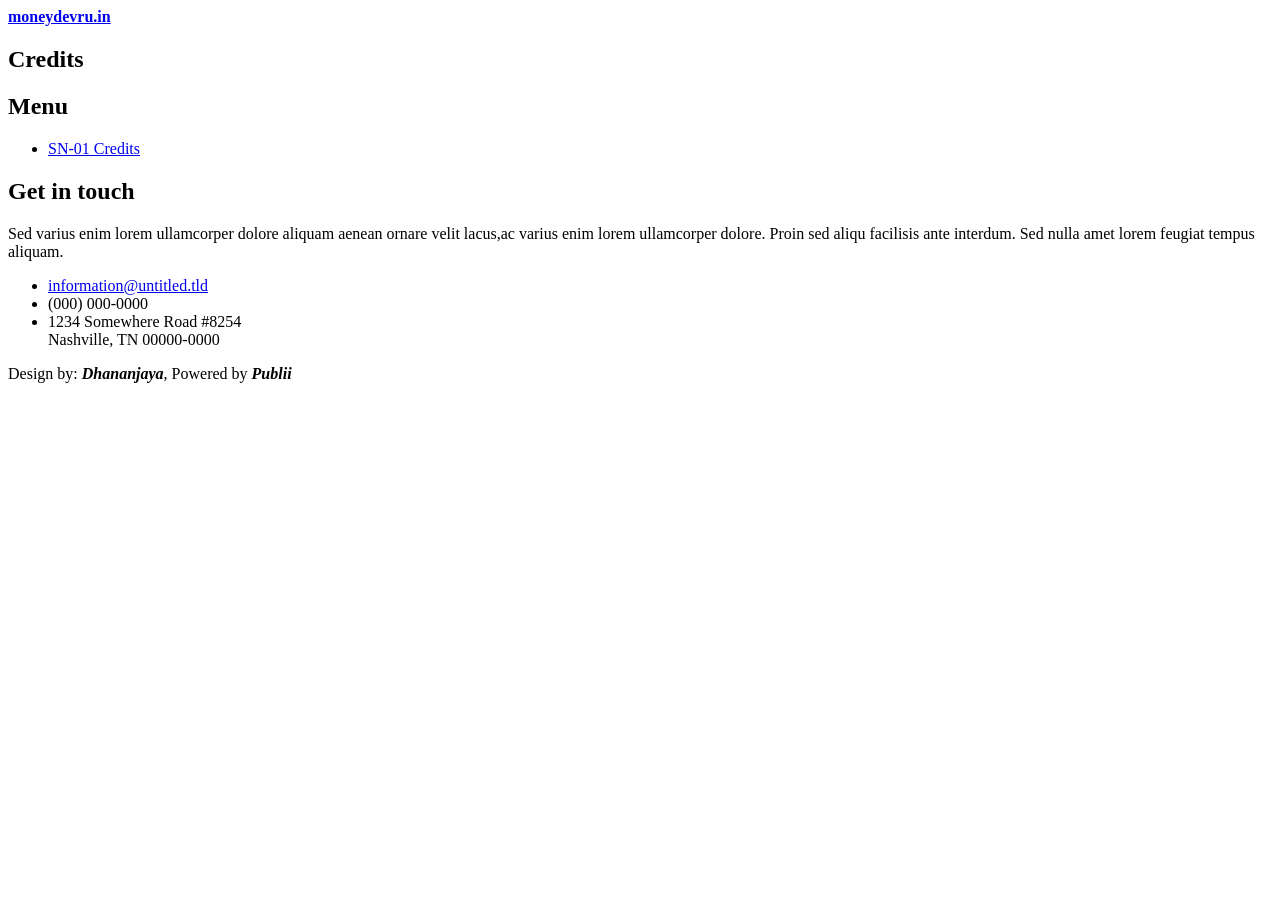
==== credits/index.html @ 94cdc6d7 "Publii: update content" ====
<!DOCTYPE html><html lang="en-gb"><head><meta charset="utf-8"><meta http-equiv="X-UA-Compatible" content="IE=edge"><meta name="viewport" content="width=device-width,initial-scale=1,user-scalable=no"><title>Credits - moneydevru.in</title><meta name="generator" content="Publii Open-Source CMS for Static Site"><link rel="canonical" href="https://moneydevru.in/credits/"><link rel="alternate" type="application/atom+xml" href="https://moneydevru.in/feed.xml" title="moneydevru.in - RSS"><link rel="alternate" type="application/json" href="https://moneydevru.in/feed.json" title="moneydevru.in - JSON"><meta property="og:title" content="Credits"><meta property="og:site_name" content="moneydevru.in"><meta property="og:description" content=""><meta property="og:url" content="https://moneydevru.in/credits/"><meta property="og:type" content="article"><link rel="stylesheet" href="https://moneydevru.in/assets/css/fontawesome-all.min.css?v&#x3D;85514f933f9e0b82460af63f1a403fa5"><link rel="stylesheet" href="https://moneydevru.in/assets/css/style.css?v&#x3D;0f0c1cea1f9e9253befc2fb3371e8c51"><script type="application/ld+json">{"@context":"http://schema.org","@type":"Article","mainEntityOfPage":{"@type":"WebPage","@id":"https://moneydevru.in/credits/"},"headline":"Credits","datePublished":"2026-11-08T16:45+05:30","dateModified":"2026-11-08T16:45+05:30","description":"","author":{"@type":"Person","name":"Dhananjaya","url":"https://moneydevru.in/authors/dhananjaya/"},"publisher":{"@type":"Organization","name":"Dhananjaya"}}</script><noscript><style>img[loading] {
                    opacity: 1;
                }</style></noscript></head><body class="is-preload page-template"><div id="wrapper"><div id="main"><div class="inner"><header id="header"><a class="logo" href="https://moneydevru.in/"><strong>moneydevru.in</strong></a></header><article class="post"><header class="main post__header"><h1>Credits</h1></header><div class="post__inner post__entry"></div></article></div></div><div id="sidebar"><div class="inner"><nav id="menu"><header class="major"><h2>Menu</h2></header><ul><li class="active"><a href="https://moneydevru.in/credits/" target="_self">SN-01 Credits</a></li></ul></nav><section><header class="major"><h2>Get in touch</h2></header><p>Sed varius enim lorem ullamcorper dolore aliquam aenean ornare velit lacus,ac varius enim lorem ullamcorper dolore. Proin sed aliqu facilisis ante interdum. Sed nulla amet lorem feugiat tempus aliquam.</p><ul class="contact"><li class="icon solid fa-envelope"><a href="#">information@untitled.tld</a></li><li class="icon solid fa-phone">(000) 000-0000</li><li class="icon solid fa-home">1234 Somewhere Road #8254<br>Nashville, TN 00000-0000</li></ul></section><footer id="footer"><p class="copyright">Design by: <strong><em>Dhananjaya</em></strong>, Powered by <strong><em>Publii</em></strong></p></footer></div></div></div><script src="https://moneydevru.in/assets/js/jquery.min.js?v&#x3D;7c14a783dfeb3d238ccd3edd840d82ee"></script><script src="https://moneydevru.in/assets/js/browser.min.js?v&#x3D;c07298dd19048a8a69ad97e754dfe8d0"></script><script src="https://moneydevru.in/assets/js/breakpoints.min.js?v&#x3D;81a479eb099e3b187613943b085923b8"></script><script src="https://moneydevru.in/assets/js/util.min.js?v&#x3D;cbdaf7c20ac2883c77ae23acfbabd47e"></script><script src="https://moneydevru.in/assets/js/main.min.js?v&#x3D;08add7f6d435054ad38ec38d7cf8be40"></script><script>var images=document.querySelectorAll("img[loading]");for(var i=0;i<images.length;i++){if(images[i].complete){images[i].classList.add("is-loaded")}else{images[i].addEventListener("load",function(){this.classList.add("is-loaded")},false)}};</script></body></html>
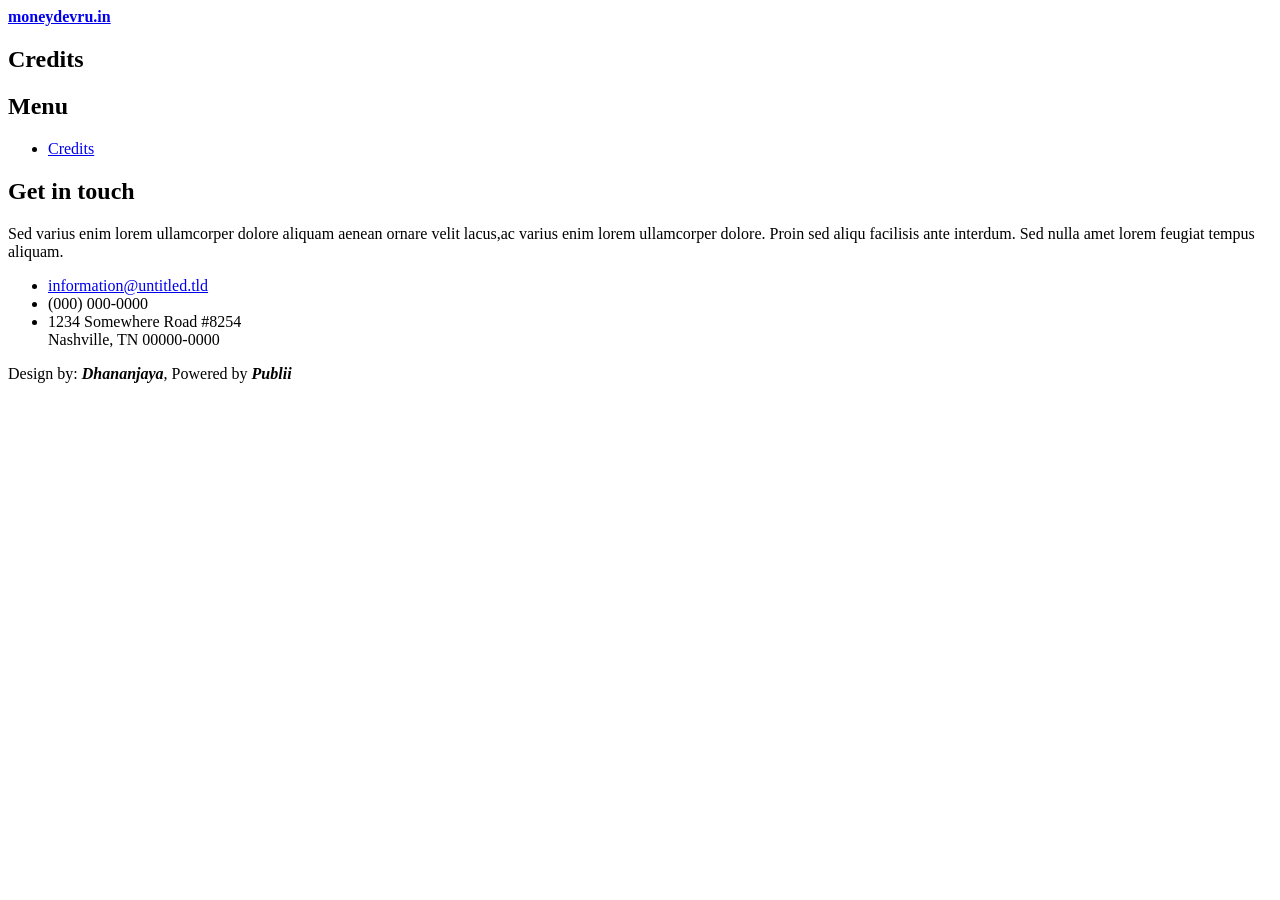
==== commit c7db137b: "Publii: update content" ====
--- a/credits/index.html
+++ b/credits/index.html
@@ -1,3 +1,3 @@
 <!DOCTYPE html><html lang="en-gb"><head><meta charset="utf-8"><meta http-equiv="X-UA-Compatible" content="IE=edge"><meta name="viewport" content="width=device-width,initial-scale=1,user-scalable=no"><title>Credits - moneydevru.in</title><meta name="generator" content="Publii Open-Source CMS for Static Site"><link rel="canonical" href="https://moneydevru.in/credits/"><link rel="alternate" type="application/atom+xml" href="https://moneydevru.in/feed.xml" title="moneydevru.in - RSS"><link rel="alternate" type="application/json" href="https://moneydevru.in/feed.json" title="moneydevru.in - JSON"><meta property="og:title" content="Credits"><meta property="og:site_name" content="moneydevru.in"><meta property="og:description" content=""><meta property="og:url" content="https://moneydevru.in/credits/"><meta property="og:type" content="article"><link rel="stylesheet" href="https://moneydevru.in/assets/css/fontawesome-all.min.css?v&#x3D;85514f933f9e0b82460af63f1a403fa5"><link rel="stylesheet" href="https://moneydevru.in/assets/css/style.css?v&#x3D;0f0c1cea1f9e9253befc2fb3371e8c51"><script type="application/ld+json">{"@context":"http://schema.org","@type":"Article","mainEntityOfPage":{"@type":"WebPage","@id":"https://moneydevru.in/credits/"},"headline":"Credits","datePublished":"2026-11-08T16:45+05:30","dateModified":"2026-11-08T16:45+05:30","description":"","author":{"@type":"Person","name":"Dhananjaya","url":"https://moneydevru.in/authors/dhananjaya/"},"publisher":{"@type":"Organization","name":"Dhananjaya"}}</script><noscript><style>img[loading] {
                     opacity: 1;
-                }</style></noscript></head><body class="is-preload page-template"><div id="wrapper"><div id="main"><div class="inner"><header id="header"><a class="logo" href="https://moneydevru.in/"><strong>moneydevru.in</strong></a></header><article class="post"><header class="main post__header"><h1>Credits</h1></header><div class="post__inner post__entry"></div></article></div></div><div id="sidebar"><div class="inner"><nav id="menu"><header class="major"><h2>Menu</h2></header><ul><li class="active"><a href="https://moneydevru.in/credits/" target="_self">SN-01 Credits</a></li></ul></nav><section><header class="major"><h2>Get in touch</h2></header><p>Sed varius enim lorem ullamcorper dolore aliquam aenean ornare velit lacus,ac varius enim lorem ullamcorper dolore. Proin sed aliqu facilisis ante interdum. Sed nulla amet lorem feugiat tempus aliquam.</p><ul class="contact"><li class="icon solid fa-envelope"><a href="#">information@untitled.tld</a></li><li class="icon solid fa-phone">(000) 000-0000</li><li class="icon solid fa-home">1234 Somewhere Road #8254<br>Nashville, TN 00000-0000</li></ul></section><footer id="footer"><p class="copyright">Design by: <strong><em>Dhananjaya</em></strong>, Powered by <strong><em>Publii</em></strong></p></footer></div></div></div><script src="https://moneydevru.in/assets/js/jquery.min.js?v&#x3D;7c14a783dfeb3d238ccd3edd840d82ee"></script><script src="https://moneydevru.in/assets/js/browser.min.js?v&#x3D;c07298dd19048a8a69ad97e754dfe8d0"></script><script src="https://moneydevru.in/assets/js/breakpoints.min.js?v&#x3D;81a479eb099e3b187613943b085923b8"></script><script src="https://moneydevru.in/assets/js/util.min.js?v&#x3D;cbdaf7c20ac2883c77ae23acfbabd47e"></script><script src="https://moneydevru.in/assets/js/main.min.js?v&#x3D;08add7f6d435054ad38ec38d7cf8be40"></script><script>var images=document.querySelectorAll("img[loading]");for(var i=0;i<images.length;i++){if(images[i].complete){images[i].classList.add("is-loaded")}else{images[i].addEventListener("load",function(){this.classList.add("is-loaded")},false)}};</script></body></html>+                }</style></noscript></head><body class="is-preload page-template"><div id="wrapper"><div id="main"><div class="inner"><header id="header"><a class="logo" href="https://moneydevru.in/"><strong>moneydevru.in</strong></a></header><article class="post"><header class="main post__header"><h1>Credits</h1></header><div class="post__inner post__entry"></div></article></div></div><div id="sidebar"><div class="inner"><nav id="menu"><header class="major"><h2>Menu</h2></header><ul><li class="active"><a href="https://moneydevru.in/credits/" target="_self">Credits</a></li></ul></nav><section><header class="major"><h2>Get in touch</h2></header><p>Sed varius enim lorem ullamcorper dolore aliquam aenean ornare velit lacus,ac varius enim lorem ullamcorper dolore. Proin sed aliqu facilisis ante interdum. Sed nulla amet lorem feugiat tempus aliquam.</p><ul class="contact"><li class="icon solid fa-envelope"><a href="#">information@untitled.tld</a></li><li class="icon solid fa-phone">(000) 000-0000</li><li class="icon solid fa-home">1234 Somewhere Road #8254<br>Nashville, TN 00000-0000</li></ul></section><footer id="footer"><p class="copyright">Design by: <strong><em>Dhananjaya</em></strong>, Powered by <strong><em>Publii</em></strong></p></footer></div></div></div><script src="https://moneydevru.in/assets/js/jquery.min.js?v&#x3D;7c14a783dfeb3d238ccd3edd840d82ee"></script><script src="https://moneydevru.in/assets/js/browser.min.js?v&#x3D;c07298dd19048a8a69ad97e754dfe8d0"></script><script src="https://moneydevru.in/assets/js/breakpoints.min.js?v&#x3D;81a479eb099e3b187613943b085923b8"></script><script src="https://moneydevru.in/assets/js/util.min.js?v&#x3D;cbdaf7c20ac2883c77ae23acfbabd47e"></script><script src="https://moneydevru.in/assets/js/main.min.js?v&#x3D;08add7f6d435054ad38ec38d7cf8be40"></script><script>var images=document.querySelectorAll("img[loading]");for(var i=0;i<images.length;i++){if(images[i].complete){images[i].classList.add("is-loaded")}else{images[i].addEventListener("load",function(){this.classList.add("is-loaded")},false)}};</script></body></html>
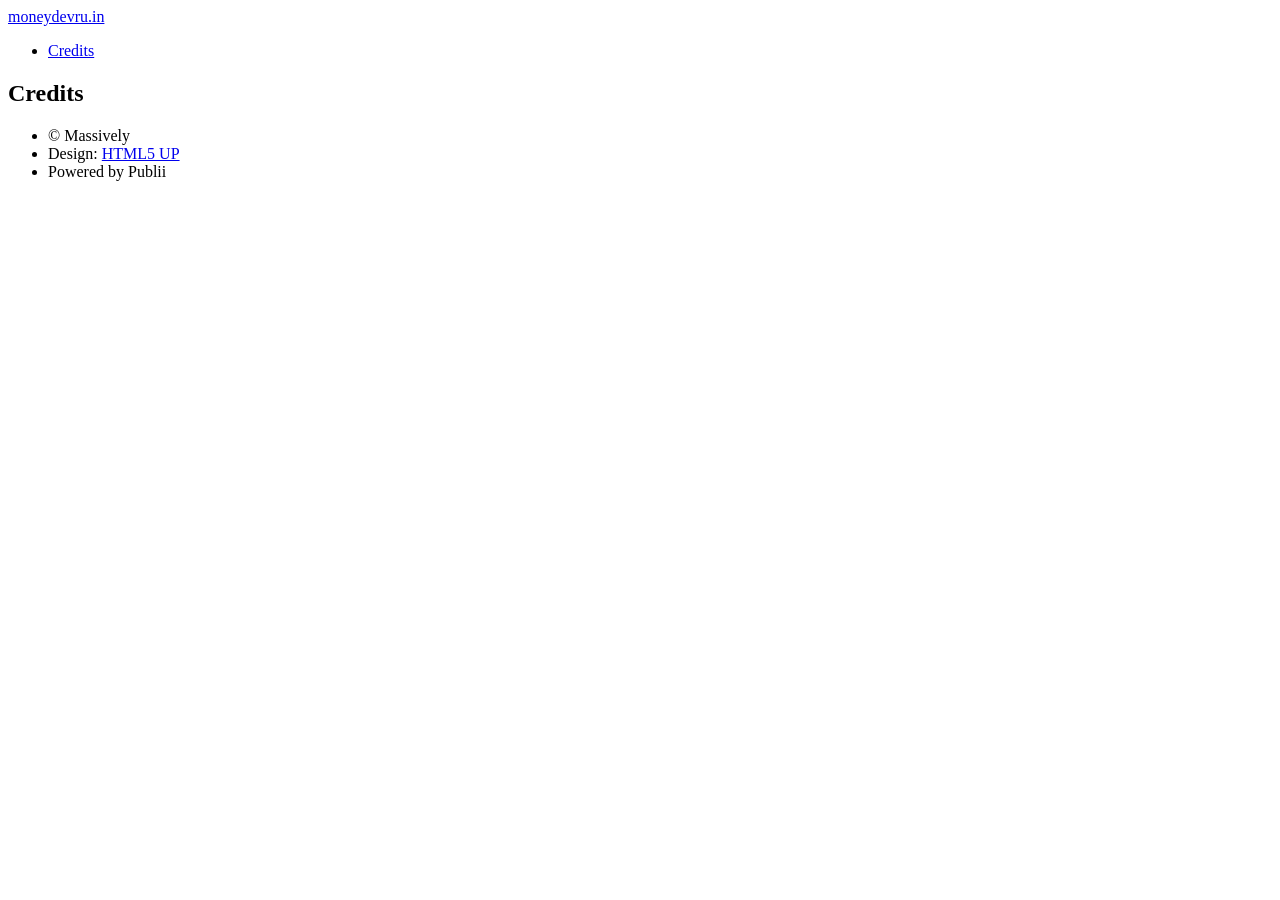
==== commit 00de0b0a: "Publii: update content" ====
--- a/credits/index.html
+++ b/credits/index.html
@@ -1,3 +1,5 @@
-<!DOCTYPE html><html lang="en-gb"><head><meta charset="utf-8"><meta http-equiv="X-UA-Compatible" content="IE=edge"><meta name="viewport" content="width=device-width,initial-scale=1,user-scalable=no"><title>Credits - moneydevru.in</title><meta name="generator" content="Publii Open-Source CMS for Static Site"><link rel="canonical" href="https://moneydevru.in/credits/"><link rel="alternate" type="application/atom+xml" href="https://moneydevru.in/feed.xml" title="moneydevru.in - RSS"><link rel="alternate" type="application/json" href="https://moneydevru.in/feed.json" title="moneydevru.in - JSON"><meta property="og:title" content="Credits"><meta property="og:site_name" content="moneydevru.in"><meta property="og:description" content=""><meta property="og:url" content="https://moneydevru.in/credits/"><meta property="og:type" content="article"><link rel="stylesheet" href="https://moneydevru.in/assets/css/fontawesome-all.min.css?v&#x3D;85514f933f9e0b82460af63f1a403fa5"><link rel="stylesheet" href="https://moneydevru.in/assets/css/style.css?v&#x3D;0f0c1cea1f9e9253befc2fb3371e8c51"><script type="application/ld+json">{"@context":"http://schema.org","@type":"Article","mainEntityOfPage":{"@type":"WebPage","@id":"https://moneydevru.in/credits/"},"headline":"Credits","datePublished":"2026-11-08T16:45+05:30","dateModified":"2026-11-08T16:45+05:30","description":"","author":{"@type":"Person","name":"Dhananjaya","url":"https://moneydevru.in/authors/dhananjaya/"},"publisher":{"@type":"Organization","name":"Dhananjaya"}}</script><noscript><style>img[loading] {
+<!DOCTYPE html><html lang="en-gb"><head><meta charset="utf-8"><meta http-equiv="X-UA-Compatible" content="IE=edge"><meta name="viewport" content="width=device-width,initial-scale=1,user-scalable=no"><title>Credits - moneydevru.in</title><meta name="generator" content="Publii Open-Source CMS for Static Site"><link rel="canonical" href="https://moneydevru.in/credits/"><link rel="alternate" type="application/atom+xml" href="https://moneydevru.in/feed.xml" title="moneydevru.in - RSS"><link rel="alternate" type="application/json" href="https://moneydevru.in/feed.json" title="moneydevru.in - JSON"><meta property="og:title" content="Credits"><meta property="og:site_name" content="moneydevru.in"><meta property="og:description" content=""><meta property="og:url" content="https://moneydevru.in/credits/"><meta property="og:type" content="article"><link rel="stylesheet" href="https://moneydevru.in/assets/css/fontawesome-all.min.css?v&#x3D;85514f933f9e0b82460af63f1a403fa5"><link rel="stylesheet" href="https://moneydevru.in/assets/css/style.css?v&#x3D;dd66200cfe17c33e8e2ed1fdd742c252"><noscript><link rel="stylesheet" href="https://moneydevru.in/assets/css/noscript.css?v&#x3D;efa867a99f5064d6729e4dc2008ad50b"></noscript><script type="application/ld+json">{"@context":"http://schema.org","@type":"Article","mainEntityOfPage":{"@type":"WebPage","@id":"https://moneydevru.in/credits/"},"headline":"Credits","datePublished":"2026-11-08T16:45+05:30","dateModified":"2026-11-08T16:45+05:30","description":"","author":{"@type":"Person","name":"Dhananjaya","url":"https://moneydevru.in/authors/dhananjaya/"},"publisher":{"@type":"Organization","name":"Dhananjaya"}}</script><style>#wrapper > .bg {
+               background-image: url(https://moneydevru.in/assets/images/overlay.png), linear-gradient(0deg, rgba(0, 0, 0, 0.1), rgba(0, 0, 0, 0.1)), url();
+           }</style><noscript><style>img[loading] {
                     opacity: 1;
-                }</style></noscript></head><body class="is-preload page-template"><div id="wrapper"><div id="main"><div class="inner"><header id="header"><a class="logo" href="https://moneydevru.in/"><strong>moneydevru.in</strong></a></header><article class="post"><header class="main post__header"><h1>Credits</h1></header><div class="post__inner post__entry"></div></article></div></div><div id="sidebar"><div class="inner"><nav id="menu"><header class="major"><h2>Menu</h2></header><ul><li class="active"><a href="https://moneydevru.in/credits/" target="_self">Credits</a></li></ul></nav><section><header class="major"><h2>Get in touch</h2></header><p>Sed varius enim lorem ullamcorper dolore aliquam aenean ornare velit lacus,ac varius enim lorem ullamcorper dolore. Proin sed aliqu facilisis ante interdum. Sed nulla amet lorem feugiat tempus aliquam.</p><ul class="contact"><li class="icon solid fa-envelope"><a href="#">information@untitled.tld</a></li><li class="icon solid fa-phone">(000) 000-0000</li><li class="icon solid fa-home">1234 Somewhere Road #8254<br>Nashville, TN 00000-0000</li></ul></section><footer id="footer"><p class="copyright">Design by: <strong><em>Dhananjaya</em></strong>, Powered by <strong><em>Publii</em></strong></p></footer></div></div></div><script src="https://moneydevru.in/assets/js/jquery.min.js?v&#x3D;7c14a783dfeb3d238ccd3edd840d82ee"></script><script src="https://moneydevru.in/assets/js/browser.min.js?v&#x3D;c07298dd19048a8a69ad97e754dfe8d0"></script><script src="https://moneydevru.in/assets/js/breakpoints.min.js?v&#x3D;81a479eb099e3b187613943b085923b8"></script><script src="https://moneydevru.in/assets/js/util.min.js?v&#x3D;cbdaf7c20ac2883c77ae23acfbabd47e"></script><script src="https://moneydevru.in/assets/js/main.min.js?v&#x3D;08add7f6d435054ad38ec38d7cf8be40"></script><script>var images=document.querySelectorAll("img[loading]");for(var i=0;i<images.length;i++){if(images[i].complete){images[i].classList.add("is-loaded")}else{images[i].addEventListener("load",function(){this.classList.add("is-loaded")},false)}};</script></body></html>+                }</style></noscript></head><body class="is-preload page-template"><div id="wrapper"><header id="header"><a class="logo" href="https://moneydevru.in/">moneydevru.in</a></header><nav id="nav"><ul class="links"><li class="active"><a href="https://moneydevru.in/credits/" target="_self">Credits</a></li></ul></nav><main id="main"><article class="post"><header class="major"><h1>Credits</h1><p class="post__inner"></p></header><div class="post__inner post__entry"></div></article></main><footer id="copyright"><ul><li>&copy; Massively</li><li>Design: <a href="https://html5up.net" target="_blank" rel="nofollow noopener">HTML5 UP</a></li><li>Powered by Publii</li></ul></footer></div><script src="https://moneydevru.in/assets/js/jquery.min.js?v&#x3D;c9771cc3e90e18f5336eedbd0fffb2cf"></script><script src="https://moneydevru.in/assets/js/jquery.scrollex.min.js?v&#x3D;f89065e3d988006af9791b44561d7c90"></script><script src="https://moneydevru.in/assets/js/jquery.scrolly.min.js?v&#x3D;1ed5a78bde1476875a40f6b9ff44fc14"></script><script src="https://moneydevru.in/assets/js/browser.min.js?v&#x3D;c07298dd19048a8a69ad97e754dfe8d0"></script><script src="https://moneydevru.in/assets/js/breakpoints.min.js?v&#x3D;81a479eb099e3b187613943b085923b8"></script><script src="https://moneydevru.in/assets/js/util.min.js?v&#x3D;4201a626f8c9b614a663b3a1d7d82615"></script><script src="https://moneydevru.in/assets/js/main.min.js?v&#x3D;56233c354bd814758be8bff42f7e13a5"></script><script>/*<![CDATA[*/var images=document.querySelectorAll("img[loading]");for(var i=0;i<images.length;i++){if(images[i].complete){images[i].classList.add("is-loaded")}else{images[i].addEventListener("load",function(){this.classList.add("is-loaded")},false)}};/*]]>*/</script></body></html>
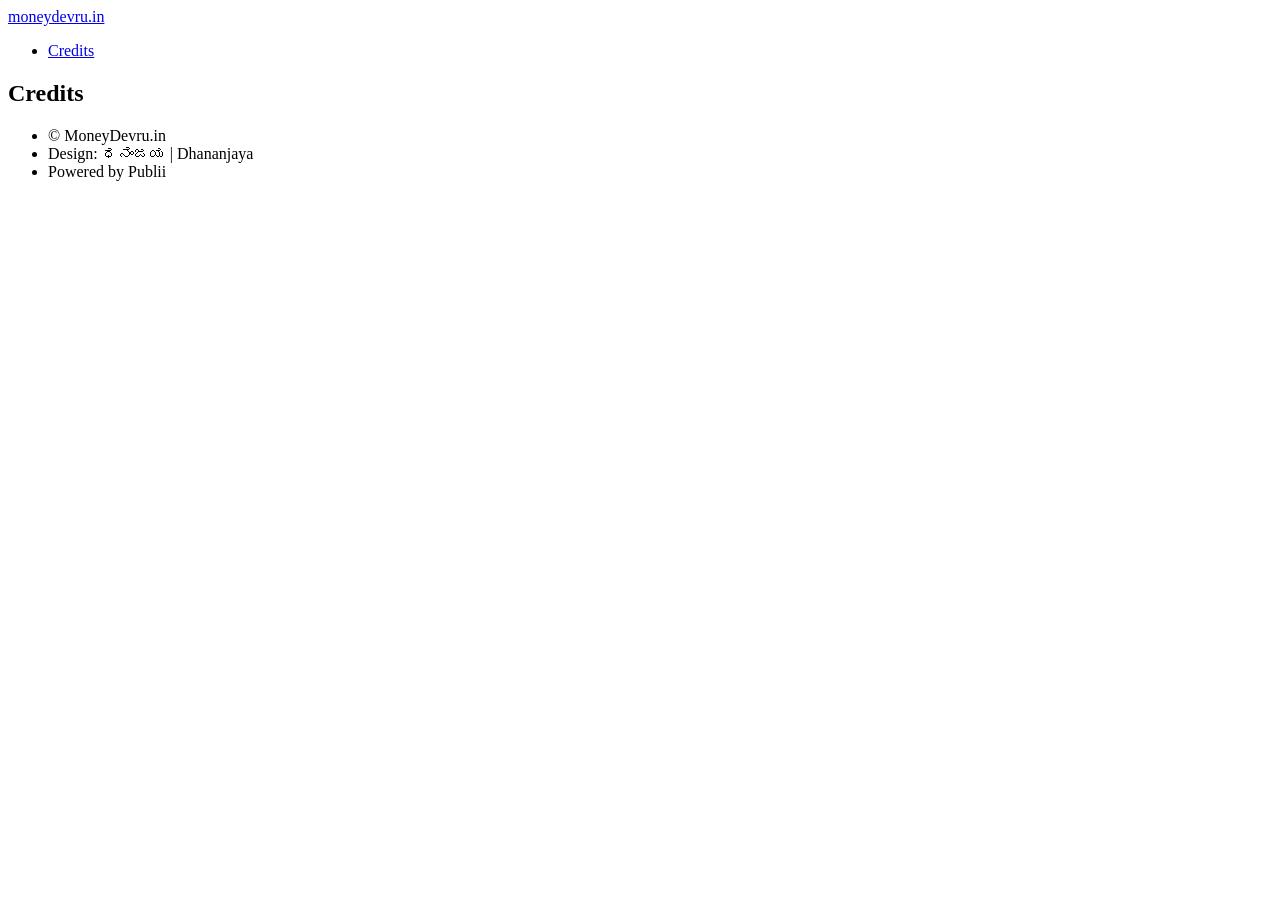
==== commit a6382f37: "Publii: update content" ====
--- a/credits/index.html
+++ b/credits/index.html
@@ -2,4 +2,4 @@
                background-image: url(https://moneydevru.in/assets/images/overlay.png), linear-gradient(0deg, rgba(0, 0, 0, 0.1), rgba(0, 0, 0, 0.1)), url();
            }</style><noscript><style>img[loading] {
                     opacity: 1;
-                }</style></noscript></head><body class="is-preload page-template"><div id="wrapper"><header id="header"><a class="logo" href="https://moneydevru.in/">moneydevru.in</a></header><nav id="nav"><ul class="links"><li class="active"><a href="https://moneydevru.in/credits/" target="_self">Credits</a></li></ul></nav><main id="main"><article class="post"><header class="major"><h1>Credits</h1><p class="post__inner"></p></header><div class="post__inner post__entry"></div></article></main><footer id="copyright"><ul><li>&copy; Massively</li><li>Design: <a href="https://html5up.net" target="_blank" rel="nofollow noopener">HTML5 UP</a></li><li>Powered by Publii</li></ul></footer></div><script src="https://moneydevru.in/assets/js/jquery.min.js?v&#x3D;c9771cc3e90e18f5336eedbd0fffb2cf"></script><script src="https://moneydevru.in/assets/js/jquery.scrollex.min.js?v&#x3D;f89065e3d988006af9791b44561d7c90"></script><script src="https://moneydevru.in/assets/js/jquery.scrolly.min.js?v&#x3D;1ed5a78bde1476875a40f6b9ff44fc14"></script><script src="https://moneydevru.in/assets/js/browser.min.js?v&#x3D;c07298dd19048a8a69ad97e754dfe8d0"></script><script src="https://moneydevru.in/assets/js/breakpoints.min.js?v&#x3D;81a479eb099e3b187613943b085923b8"></script><script src="https://moneydevru.in/assets/js/util.min.js?v&#x3D;4201a626f8c9b614a663b3a1d7d82615"></script><script src="https://moneydevru.in/assets/js/main.min.js?v&#x3D;56233c354bd814758be8bff42f7e13a5"></script><script>/*<![CDATA[*/var images=document.querySelectorAll("img[loading]");for(var i=0;i<images.length;i++){if(images[i].complete){images[i].classList.add("is-loaded")}else{images[i].addEventListener("load",function(){this.classList.add("is-loaded")},false)}};/*]]>*/</script></body></html>+                }</style></noscript></head><body class="is-preload page-template"><div id="wrapper"><header id="header"><a class="logo" href="https://moneydevru.in/">moneydevru.in</a></header><nav id="nav"><ul class="links"><li class="active"><a href="https://moneydevru.in/credits/" target="_self">Credits</a></li></ul><ul class="icons"></ul></nav><main id="main"><article class="post"><header class="major"><h1>Credits</h1><p class="post__inner"></p></header><div class="post__inner post__entry"></div></article></main><footer id="copyright"><ul><li>© MoneyDevru.in</li><li>Design: ಧನಂಜಯ | Dhananjaya</li><li>Powered by Publii</li></ul></footer></div><script src="https://moneydevru.in/assets/js/jquery.min.js?v&#x3D;c9771cc3e90e18f5336eedbd0fffb2cf"></script><script src="https://moneydevru.in/assets/js/jquery.scrollex.min.js?v&#x3D;f89065e3d988006af9791b44561d7c90"></script><script src="https://moneydevru.in/assets/js/jquery.scrolly.min.js?v&#x3D;1ed5a78bde1476875a40f6b9ff44fc14"></script><script src="https://moneydevru.in/assets/js/browser.min.js?v&#x3D;c07298dd19048a8a69ad97e754dfe8d0"></script><script src="https://moneydevru.in/assets/js/breakpoints.min.js?v&#x3D;81a479eb099e3b187613943b085923b8"></script><script src="https://moneydevru.in/assets/js/util.min.js?v&#x3D;4201a626f8c9b614a663b3a1d7d82615"></script><script src="https://moneydevru.in/assets/js/main.min.js?v&#x3D;56233c354bd814758be8bff42f7e13a5"></script><script>/*<![CDATA[*/var images=document.querySelectorAll("img[loading]");for(var i=0;i<images.length;i++){if(images[i].complete){images[i].classList.add("is-loaded")}else{images[i].addEventListener("load",function(){this.classList.add("is-loaded")},false)}};/*]]>*/</script></body></html>
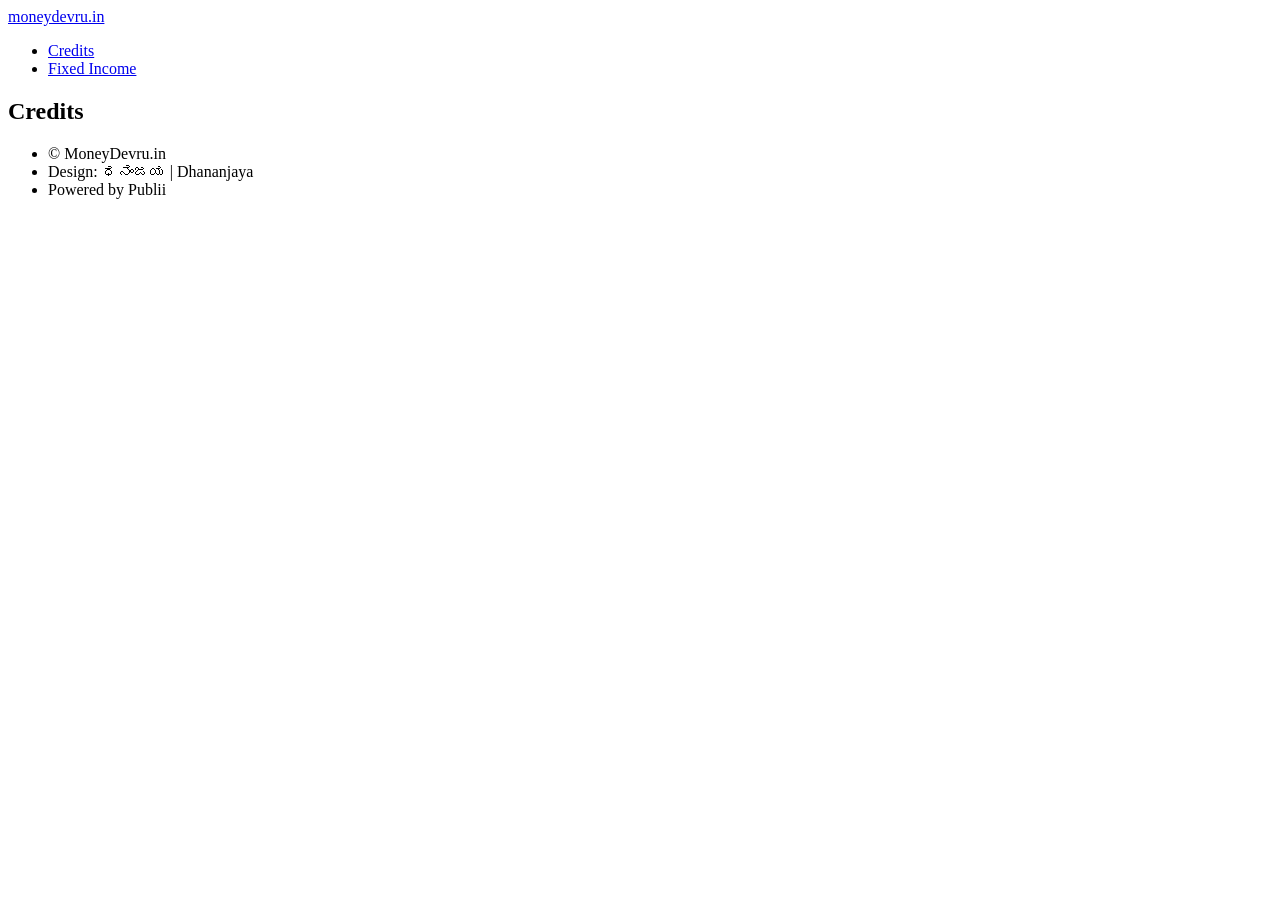
==== commit a390a724: "Publii: update content" ====
--- a/credits/index.html
+++ b/credits/index.html
@@ -2,4 +2,4 @@
                background-image: url(https://moneydevru.in/assets/images/overlay.png), linear-gradient(0deg, rgba(0, 0, 0, 0.1), rgba(0, 0, 0, 0.1)), url();
            }</style><noscript><style>img[loading] {
                     opacity: 1;
-                }</style></noscript></head><body class="is-preload page-template"><div id="wrapper"><header id="header"><a class="logo" href="https://moneydevru.in/">moneydevru.in</a></header><nav id="nav"><ul class="links"><li class="active"><a href="https://moneydevru.in/credits/" target="_self">Credits</a></li></ul><ul class="icons"></ul></nav><main id="main"><article class="post"><header class="major"><h1>Credits</h1><p class="post__inner"></p></header><div class="post__inner post__entry"></div></article></main><footer id="copyright"><ul><li>© MoneyDevru.in</li><li>Design: ಧನಂಜಯ | Dhananjaya</li><li>Powered by Publii</li></ul></footer></div><script src="https://moneydevru.in/assets/js/jquery.min.js?v&#x3D;c9771cc3e90e18f5336eedbd0fffb2cf"></script><script src="https://moneydevru.in/assets/js/jquery.scrollex.min.js?v&#x3D;f89065e3d988006af9791b44561d7c90"></script><script src="https://moneydevru.in/assets/js/jquery.scrolly.min.js?v&#x3D;1ed5a78bde1476875a40f6b9ff44fc14"></script><script src="https://moneydevru.in/assets/js/browser.min.js?v&#x3D;c07298dd19048a8a69ad97e754dfe8d0"></script><script src="https://moneydevru.in/assets/js/breakpoints.min.js?v&#x3D;81a479eb099e3b187613943b085923b8"></script><script src="https://moneydevru.in/assets/js/util.min.js?v&#x3D;4201a626f8c9b614a663b3a1d7d82615"></script><script src="https://moneydevru.in/assets/js/main.min.js?v&#x3D;56233c354bd814758be8bff42f7e13a5"></script><script>/*<![CDATA[*/var images=document.querySelectorAll("img[loading]");for(var i=0;i<images.length;i++){if(images[i].complete){images[i].classList.add("is-loaded")}else{images[i].addEventListener("load",function(){this.classList.add("is-loaded")},false)}};/*]]>*/</script></body></html>+                }</style></noscript></head><body class="is-preload page-template"><div id="wrapper"><header id="header"><a class="logo" href="https://moneydevru.in/">moneydevru.in</a></header><nav id="nav"><ul class="links"><li class="active"><a href="https://moneydevru.in/credits/" target="_self">Credits</a></li><li><a href="https://moneydevru.in/fixed-incomes/" target="_self">Fixed Income</a></li></ul><ul class="icons"></ul></nav><main id="main"><article class="post"><header class="major"><h1>Credits</h1><p class="post__inner"></p></header><div class="post__inner post__entry"></div></article></main><footer id="copyright"><ul><li>© MoneyDevru.in</li><li>Design: ಧನಂಜಯ | Dhananjaya</li><li>Powered by Publii</li></ul></footer></div><script src="https://moneydevru.in/assets/js/jquery.min.js?v&#x3D;c9771cc3e90e18f5336eedbd0fffb2cf"></script><script src="https://moneydevru.in/assets/js/jquery.scrollex.min.js?v&#x3D;f89065e3d988006af9791b44561d7c90"></script><script src="https://moneydevru.in/assets/js/jquery.scrolly.min.js?v&#x3D;1ed5a78bde1476875a40f6b9ff44fc14"></script><script src="https://moneydevru.in/assets/js/browser.min.js?v&#x3D;c07298dd19048a8a69ad97e754dfe8d0"></script><script src="https://moneydevru.in/assets/js/breakpoints.min.js?v&#x3D;81a479eb099e3b187613943b085923b8"></script><script src="https://moneydevru.in/assets/js/util.min.js?v&#x3D;4201a626f8c9b614a663b3a1d7d82615"></script><script src="https://moneydevru.in/assets/js/main.min.js?v&#x3D;56233c354bd814758be8bff42f7e13a5"></script><script>/*<![CDATA[*/var images=document.querySelectorAll("img[loading]");for(var i=0;i<images.length;i++){if(images[i].complete){images[i].classList.add("is-loaded")}else{images[i].addEventListener("load",function(){this.classList.add("is-loaded")},false)}};/*]]>*/</script></body></html>
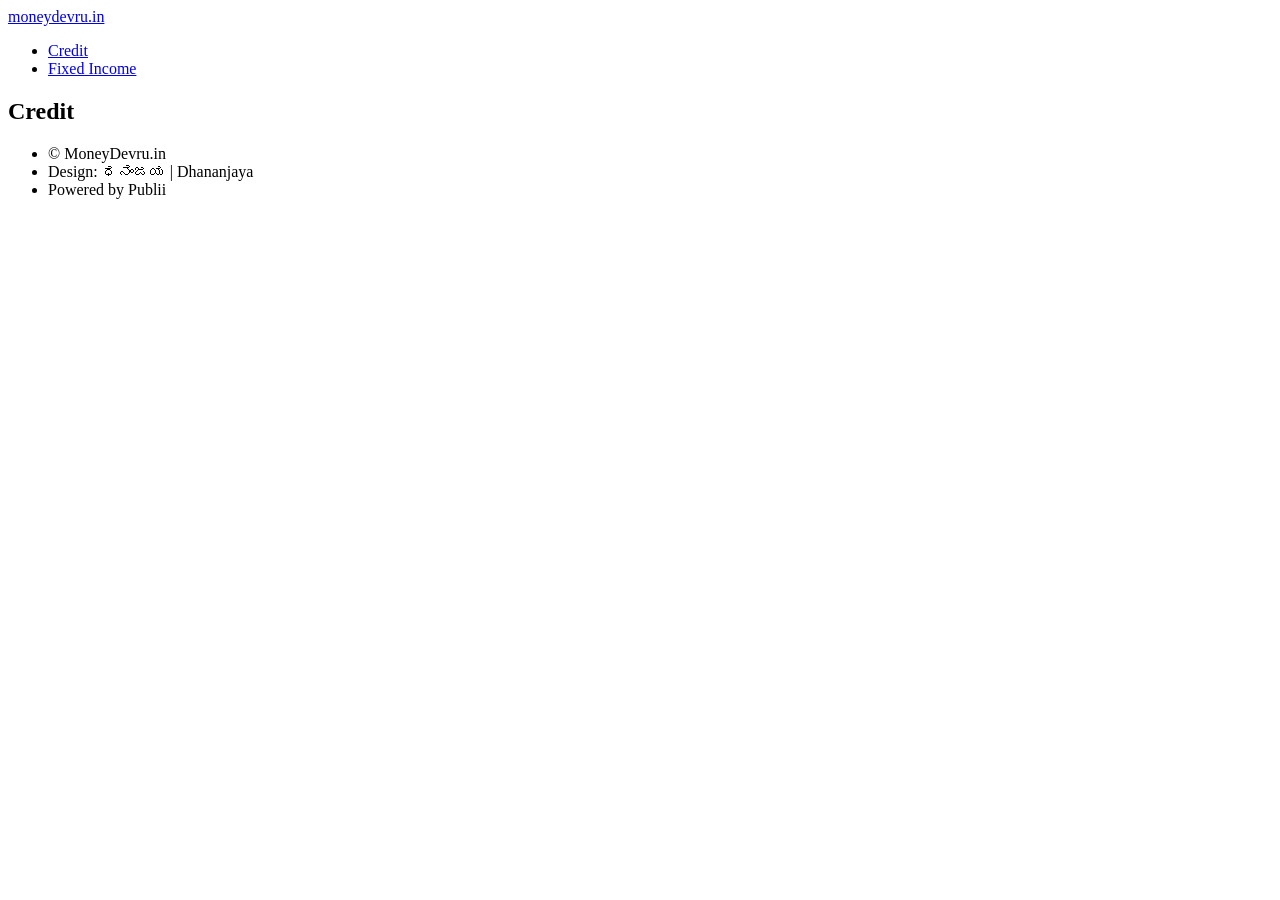
==== commit 3db8807b: "Publii: update content" ====
--- a/credits/index.html
+++ b/credits/index.html
@@ -1,5 +1,5 @@
-<!DOCTYPE html><html lang="en-gb"><head><meta charset="utf-8"><meta http-equiv="X-UA-Compatible" content="IE=edge"><meta name="viewport" content="width=device-width,initial-scale=1,user-scalable=no"><title>Credits - moneydevru.in</title><meta name="generator" content="Publii Open-Source CMS for Static Site"><link rel="canonical" href="https://moneydevru.in/credits/"><link rel="alternate" type="application/atom+xml" href="https://moneydevru.in/feed.xml" title="moneydevru.in - RSS"><link rel="alternate" type="application/json" href="https://moneydevru.in/feed.json" title="moneydevru.in - JSON"><meta property="og:title" content="Credits"><meta property="og:site_name" content="moneydevru.in"><meta property="og:description" content=""><meta property="og:url" content="https://moneydevru.in/credits/"><meta property="og:type" content="article"><link rel="stylesheet" href="https://moneydevru.in/assets/css/fontawesome-all.min.css?v&#x3D;85514f933f9e0b82460af63f1a403fa5"><link rel="stylesheet" href="https://moneydevru.in/assets/css/style.css?v&#x3D;dd66200cfe17c33e8e2ed1fdd742c252"><noscript><link rel="stylesheet" href="https://moneydevru.in/assets/css/noscript.css?v&#x3D;efa867a99f5064d6729e4dc2008ad50b"></noscript><script type="application/ld+json">{"@context":"http://schema.org","@type":"Article","mainEntityOfPage":{"@type":"WebPage","@id":"https://moneydevru.in/credits/"},"headline":"Credits","datePublished":"2026-11-08T16:45+05:30","dateModified":"2026-11-08T16:45+05:30","description":"","author":{"@type":"Person","name":"Dhananjaya","url":"https://moneydevru.in/authors/dhananjaya/"},"publisher":{"@type":"Organization","name":"Dhananjaya"}}</script><style>#wrapper > .bg {
+<!DOCTYPE html><html lang="en-gb"><head><meta charset="utf-8"><meta http-equiv="X-UA-Compatible" content="IE=edge"><meta name="viewport" content="width=device-width,initial-scale=1,user-scalable=no"><title>Credit - moneydevru.in</title><meta name="generator" content="Publii Open-Source CMS for Static Site"><link rel="canonical" href="https://moneydevru.in/credits/"><link rel="alternate" type="application/atom+xml" href="https://moneydevru.in/feed.xml" title="moneydevru.in - RSS"><link rel="alternate" type="application/json" href="https://moneydevru.in/feed.json" title="moneydevru.in - JSON"><meta property="og:title" content="Credit"><meta property="og:site_name" content="moneydevru.in"><meta property="og:description" content=""><meta property="og:url" content="https://moneydevru.in/credits/"><meta property="og:type" content="article"><link rel="stylesheet" href="https://moneydevru.in/assets/css/fontawesome-all.min.css?v&#x3D;85514f933f9e0b82460af63f1a403fa5"><link rel="stylesheet" href="https://moneydevru.in/assets/css/style.css?v&#x3D;dd66200cfe17c33e8e2ed1fdd742c252"><noscript><link rel="stylesheet" href="https://moneydevru.in/assets/css/noscript.css?v&#x3D;efa867a99f5064d6729e4dc2008ad50b"></noscript><script type="application/ld+json">{"@context":"http://schema.org","@type":"Article","mainEntityOfPage":{"@type":"WebPage","@id":"https://moneydevru.in/credits/"},"headline":"Credit","datePublished":"2026-11-08T16:45+05:30","dateModified":"2026-11-10T22:47+05:30","description":"","author":{"@type":"Person","name":"Dhananjaya","url":"https://moneydevru.in/authors/dhananjaya/"},"publisher":{"@type":"Organization","name":"Dhananjaya"}}</script><style>#wrapper > .bg {
                background-image: url(https://moneydevru.in/assets/images/overlay.png), linear-gradient(0deg, rgba(0, 0, 0, 0.1), rgba(0, 0, 0, 0.1)), url();
            }</style><noscript><style>img[loading] {
                     opacity: 1;
-                }</style></noscript></head><body class="is-preload page-template"><div id="wrapper"><header id="header"><a class="logo" href="https://moneydevru.in/">moneydevru.in</a></header><nav id="nav"><ul class="links"><li class="active"><a href="https://moneydevru.in/credits/" target="_self">Credits</a></li><li><a href="https://moneydevru.in/fixed-incomes/" target="_self">Fixed Income</a></li></ul><ul class="icons"></ul></nav><main id="main"><article class="post"><header class="major"><h1>Credits</h1><p class="post__inner"></p></header><div class="post__inner post__entry"></div></article></main><footer id="copyright"><ul><li>© MoneyDevru.in</li><li>Design: ಧನಂಜಯ | Dhananjaya</li><li>Powered by Publii</li></ul></footer></div><script src="https://moneydevru.in/assets/js/jquery.min.js?v&#x3D;c9771cc3e90e18f5336eedbd0fffb2cf"></script><script src="https://moneydevru.in/assets/js/jquery.scrollex.min.js?v&#x3D;f89065e3d988006af9791b44561d7c90"></script><script src="https://moneydevru.in/assets/js/jquery.scrolly.min.js?v&#x3D;1ed5a78bde1476875a40f6b9ff44fc14"></script><script src="https://moneydevru.in/assets/js/browser.min.js?v&#x3D;c07298dd19048a8a69ad97e754dfe8d0"></script><script src="https://moneydevru.in/assets/js/breakpoints.min.js?v&#x3D;81a479eb099e3b187613943b085923b8"></script><script src="https://moneydevru.in/assets/js/util.min.js?v&#x3D;4201a626f8c9b614a663b3a1d7d82615"></script><script src="https://moneydevru.in/assets/js/main.min.js?v&#x3D;56233c354bd814758be8bff42f7e13a5"></script><script>/*<![CDATA[*/var images=document.querySelectorAll("img[loading]");for(var i=0;i<images.length;i++){if(images[i].complete){images[i].classList.add("is-loaded")}else{images[i].addEventListener("load",function(){this.classList.add("is-loaded")},false)}};/*]]>*/</script></body></html>+                }</style></noscript></head><body class="is-preload page-template"><div id="wrapper"><header id="header"><a class="logo" href="https://moneydevru.in/">moneydevru.in</a></header><nav id="nav"><ul class="links"><li class="active"><a href="https://moneydevru.in/credits/" target="_self">Credit</a></li><li><a href="https://moneydevru.in/fixed-incomes/" target="_self">Fixed Income</a></li></ul><ul class="icons"></ul></nav><main id="main"><article class="post"><header class="major"><h1>Credit</h1><p class="post__inner"></p></header><div class="post__inner post__entry"></div></article></main><footer id="copyright"><ul><li>© MoneyDevru.in</li><li>Design: ಧನಂಜಯ | Dhananjaya</li><li>Powered by Publii</li></ul></footer></div><script src="https://moneydevru.in/assets/js/jquery.min.js?v&#x3D;c9771cc3e90e18f5336eedbd0fffb2cf"></script><script src="https://moneydevru.in/assets/js/jquery.scrollex.min.js?v&#x3D;f89065e3d988006af9791b44561d7c90"></script><script src="https://moneydevru.in/assets/js/jquery.scrolly.min.js?v&#x3D;1ed5a78bde1476875a40f6b9ff44fc14"></script><script src="https://moneydevru.in/assets/js/browser.min.js?v&#x3D;c07298dd19048a8a69ad97e754dfe8d0"></script><script src="https://moneydevru.in/assets/js/breakpoints.min.js?v&#x3D;81a479eb099e3b187613943b085923b8"></script><script src="https://moneydevru.in/assets/js/util.min.js?v&#x3D;4201a626f8c9b614a663b3a1d7d82615"></script><script src="https://moneydevru.in/assets/js/main.min.js?v&#x3D;56233c354bd814758be8bff42f7e13a5"></script><script>/*<![CDATA[*/var images=document.querySelectorAll("img[loading]");for(var i=0;i<images.length;i++){if(images[i].complete){images[i].classList.add("is-loaded")}else{images[i].addEventListener("load",function(){this.classList.add("is-loaded")},false)}};/*]]>*/</script></body></html>
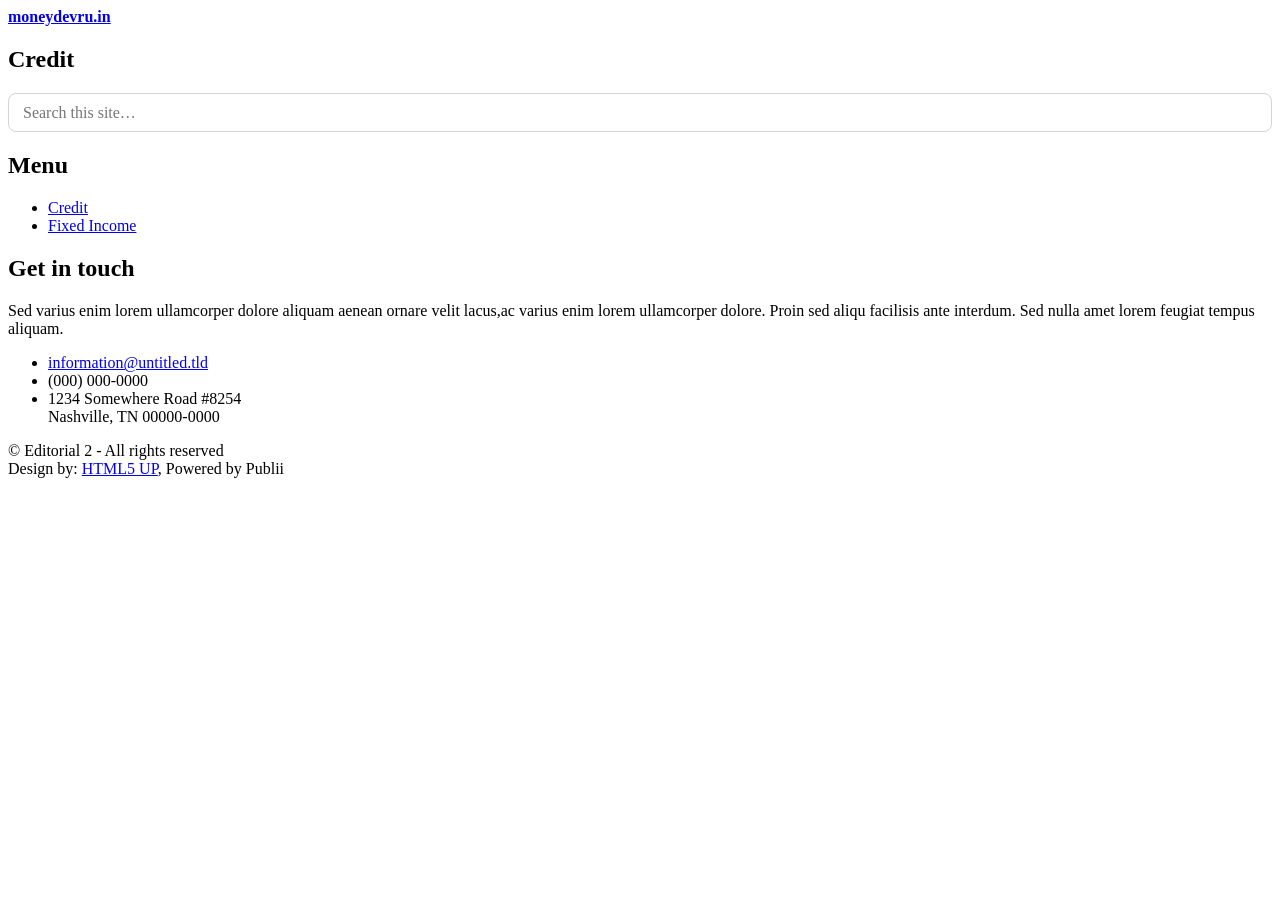
==== commit 11fedd76: "Publii: update content" ====
--- a/credits/index.html
+++ b/credits/index.html
@@ -1,5 +1,3 @@
-<!DOCTYPE html><html lang="en-gb"><head><meta charset="utf-8"><meta http-equiv="X-UA-Compatible" content="IE=edge"><meta name="viewport" content="width=device-width,initial-scale=1,user-scalable=no"><title>Credit - moneydevru.in</title><meta name="generator" content="Publii Open-Source CMS for Static Site"><link rel="canonical" href="https://moneydevru.in/credits/"><link rel="alternate" type="application/atom+xml" href="https://moneydevru.in/feed.xml" title="moneydevru.in - RSS"><link rel="alternate" type="application/json" href="https://moneydevru.in/feed.json" title="moneydevru.in - JSON"><meta property="og:title" content="Credit"><meta property="og:site_name" content="moneydevru.in"><meta property="og:description" content=""><meta property="og:url" content="https://moneydevru.in/credits/"><meta property="og:type" content="article"><link rel="stylesheet" href="https://moneydevru.in/assets/css/fontawesome-all.min.css?v&#x3D;85514f933f9e0b82460af63f1a403fa5"><link rel="stylesheet" href="https://moneydevru.in/assets/css/style.css?v&#x3D;dd66200cfe17c33e8e2ed1fdd742c252"><noscript><link rel="stylesheet" href="https://moneydevru.in/assets/css/noscript.css?v&#x3D;efa867a99f5064d6729e4dc2008ad50b"></noscript><script type="application/ld+json">{"@context":"http://schema.org","@type":"Article","mainEntityOfPage":{"@type":"WebPage","@id":"https://moneydevru.in/credits/"},"headline":"Credit","datePublished":"2026-11-08T16:45+05:30","dateModified":"2026-11-10T22:47+05:30","description":"","author":{"@type":"Person","name":"Dhananjaya","url":"https://moneydevru.in/authors/dhananjaya/"},"publisher":{"@type":"Organization","name":"Dhananjaya"}}</script><style>#wrapper > .bg {
-               background-image: url(https://moneydevru.in/assets/images/overlay.png), linear-gradient(0deg, rgba(0, 0, 0, 0.1), rgba(0, 0, 0, 0.1)), url();
-           }</style><noscript><style>img[loading] {
+<!DOCTYPE html><html lang="en-gb"><head><meta charset="utf-8"><meta http-equiv="X-UA-Compatible" content="IE=edge"><meta name="viewport" content="width=device-width,initial-scale=1,user-scalable=no"><title>Credit - moneydevru.in</title><meta name="generator" content="Publii Open-Source CMS for Static Site"><link rel="stylesheet" href="/pagefind/pagefind-component-ui.css"><script src="/pagefind/pagefind-component-ui.js" type="module"></script><style>.pagefind-search-fallback{display:flex;align-items:center;border:1px solid #d1d5db;border-radius:.5rem;padding:.55rem .75rem;background:#fff;color:#6b7280}.pagefind-search-fallback input{width:100%;border:0;background:transparent;color:inherit;font:inherit;outline:0}.pagefind-searchbox:defined+.pagefind-search-fallback{display:none}</style><link rel="canonical" href="https://moneydevru.in/credits/"><link rel="alternate" type="application/atom+xml" href="https://moneydevru.in/feed.xml" title="moneydevru.in - RSS"><link rel="alternate" type="application/json" href="https://moneydevru.in/feed.json" title="moneydevru.in - JSON"><meta property="og:title" content="Credit"><meta property="og:site_name" content="moneydevru.in"><meta property="og:description" content=""><meta property="og:url" content="https://moneydevru.in/credits/"><meta property="og:type" content="article"><link rel="stylesheet" href="https://moneydevru.in/assets/css/fontawesome-all.min.css?v&#x3D;85514f933f9e0b82460af63f1a403fa5"><link rel="stylesheet" href="https://moneydevru.in/assets/css/style.css?v&#x3D;0f0c1cea1f9e9253befc2fb3371e8c51"><script type="application/ld+json">{"@context":"http://schema.org","@type":"Article","mainEntityOfPage":{"@type":"WebPage","@id":"https://moneydevru.in/credits/"},"headline":"Credit","datePublished":"2026-11-08T16:45+05:30","dateModified":"2026-11-10T22:47+05:30","description":"","author":{"@type":"Person","name":"Dhananjaya","url":"https://moneydevru.in/authors/dhananjaya/"},"publisher":{"@type":"Organization","name":"Dhananjaya"}}</script><noscript><style>img[loading] {
                     opacity: 1;
-                }</style></noscript></head><body class="is-preload page-template"><div id="wrapper"><header id="header"><a class="logo" href="https://moneydevru.in/">moneydevru.in</a></header><nav id="nav"><ul class="links"><li class="active"><a href="https://moneydevru.in/credits/" target="_self">Credit</a></li><li><a href="https://moneydevru.in/fixed-incomes/" target="_self">Fixed Income</a></li></ul><ul class="icons"></ul></nav><main id="main"><article class="post"><header class="major"><h1>Credit</h1><p class="post__inner"></p></header><div class="post__inner post__entry"></div></article></main><footer id="copyright"><ul><li>© MoneyDevru.in</li><li>Design: ಧನಂಜಯ | Dhananjaya</li><li>Powered by Publii</li></ul></footer></div><script src="https://moneydevru.in/assets/js/jquery.min.js?v&#x3D;c9771cc3e90e18f5336eedbd0fffb2cf"></script><script src="https://moneydevru.in/assets/js/jquery.scrollex.min.js?v&#x3D;f89065e3d988006af9791b44561d7c90"></script><script src="https://moneydevru.in/assets/js/jquery.scrolly.min.js?v&#x3D;1ed5a78bde1476875a40f6b9ff44fc14"></script><script src="https://moneydevru.in/assets/js/browser.min.js?v&#x3D;c07298dd19048a8a69ad97e754dfe8d0"></script><script src="https://moneydevru.in/assets/js/breakpoints.min.js?v&#x3D;81a479eb099e3b187613943b085923b8"></script><script src="https://moneydevru.in/assets/js/util.min.js?v&#x3D;4201a626f8c9b614a663b3a1d7d82615"></script><script src="https://moneydevru.in/assets/js/main.min.js?v&#x3D;56233c354bd814758be8bff42f7e13a5"></script><script>/*<![CDATA[*/var images=document.querySelectorAll("img[loading]");for(var i=0;i<images.length;i++){if(images[i].complete){images[i].classList.add("is-loaded")}else{images[i].addEventListener("load",function(){this.classList.add("is-loaded")},false)}};/*]]>*/</script></body></html>+                }</style></noscript></head><body class="is-preload page-template" data-pagefind-body><div id="wrapper"><div id="main"><div class="inner"><header id="header"><a class="logo" href="https://moneydevru.in/"><strong>moneydevru.in</strong></a></header><article class="post"><header class="main post__header"><h1>Credit</h1></header><div class="post__inner post__entry"></div></article></div></div><div id="sidebar"><div class="inner"><div id="search" class="alt"><pagefind-searchbox class="pagefind-searchbox" placeholder="Search this site…" show-sub-results></pagefind-searchbox><form class="pagefind-search-fallback" role="search"><input type="search" placeholder="Search this site…" aria-label="Search this site…" readonly="readonly"></form></div><nav id="menu"><header class="major"><h2>Menu</h2></header><ul><li><a href="https://moneydevru.in/credits/credit-card/" target="_self">Credit</a></li><li><a href="https://moneydevru.in/fixed-incomes/" target="_self">Fixed Income</a></li></ul></nav><section><header class="major"><h2>Get in touch</h2></header><p>Sed varius enim lorem ullamcorper dolore aliquam aenean ornare velit lacus,ac varius enim lorem ullamcorper dolore. Proin sed aliqu facilisis ante interdum. Sed nulla amet lorem feugiat tempus aliquam.</p><ul class="contact"><li class="icon solid fa-envelope"><a href="#">information@untitled.tld</a></li><li class="icon solid fa-phone">(000) 000-0000</li><li class="icon solid fa-home">1234 Somewhere Road #8254<br>Nashville, TN 00000-0000</li></ul></section><footer id="footer"><p class="copyright">© Editorial 2 - All rights reserved<br>Design by: <a href="https://html5up.net" target="_blank" rel="noopener">HTML5 UP</a>, Powered by Publii</p></footer></div></div></div><script src="https://moneydevru.in/assets/js/jquery.min.js?v&#x3D;7c14a783dfeb3d238ccd3edd840d82ee"></script><script src="https://moneydevru.in/assets/js/browser.min.js?v&#x3D;c07298dd19048a8a69ad97e754dfe8d0"></script><script src="https://moneydevru.in/assets/js/breakpoints.min.js?v&#x3D;81a479eb099e3b187613943b085923b8"></script><script src="https://moneydevru.in/assets/js/util.min.js?v&#x3D;cbdaf7c20ac2883c77ae23acfbabd47e"></script><script src="https://moneydevru.in/assets/js/main.min.js?v&#x3D;08add7f6d435054ad38ec38d7cf8be40"></script><script>var images=document.querySelectorAll("img[loading]");for(var i=0;i<images.length;i++){if(images[i].complete){images[i].classList.add("is-loaded")}else{images[i].addEventListener("load",function(){this.classList.add("is-loaded")},false)}};</script></body></html>
